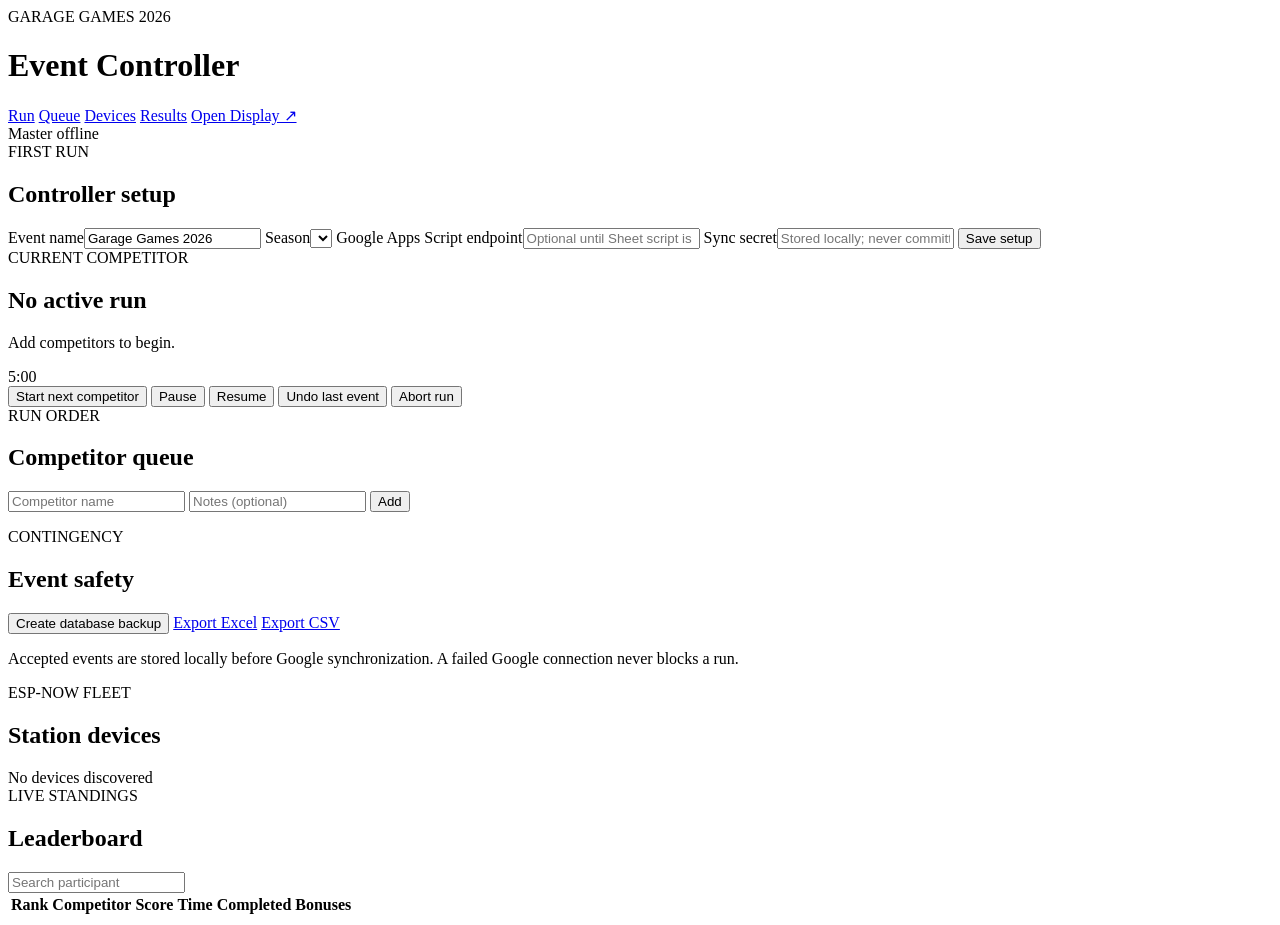
==== src/GarageGames.Controller/wwwroot/index.html @ 79a563b3 "Build Garage Games 2026 event platform" ====
<!doctype html>
<html lang="en">
<head>
  <meta charset="utf-8">
  <meta name="viewport" content="width=device-width, initial-scale=1">
  <title>Garage Games Controller</title>
  <link rel="stylesheet" href="/styles.css">
</head>
<body>
  <header class="topbar">
    <div>
      <span class="eyebrow">GARAGE GAMES 2026</span>
      <h1>Event Controller</h1>
    </div>
    <nav>
      <a href="#run">Run</a>
      <a href="#queue">Queue</a>
      <a href="#devices">Devices</a>
      <a href="#results">Results</a>
      <a href="/display.html" target="_blank">Open Display ↗</a>
    </nav>
    <div id="connectionBadge" class="badge bad">Master offline</div>
  </header>

  <main>
    <section id="setupPanel" class="panel hidden">
      <div class="section-title">
        <div><span class="eyebrow">FIRST RUN</span><h2>Controller setup</h2></div>
      </div>
      <form id="setupForm" class="form-grid">
        <label>Event name<input id="eventName" value="Garage Games 2026" required></label>
        <label>Season<select id="seasonSelect"></select></label>
        <label class="wide">Google Apps Script endpoint<input id="googleEndpoint" type="url" placeholder="Optional until Sheet script is deployed"></label>
        <label class="wide">Sync secret<input id="googleSecret" type="password" placeholder="Stored locally; never committed"></label>
        <button class="primary" type="submit">Save setup</button>
      </form>
    </section>

    <section id="run" class="panel hero">
      <div class="run-head">
        <div>
          <span class="eyebrow">CURRENT COMPETITOR</span>
          <h2 id="currentCompetitor">No active run</h2>
          <p id="onDeck">Add competitors to begin.</p>
        </div>
        <div id="timer" class="timer">5:00</div>
      </div>
      <div class="run-actions">
        <button id="startButton" class="primary">Start next competitor</button>
        <button id="pauseButton">Pause</button>
        <button id="resumeButton">Resume</button>
        <button id="undoButton">Undo last event</button>
        <button id="abortButton" class="danger">Abort run</button>
      </div>
      <div id="scoreStrip" class="score-strip"></div>
      <div id="games" class="game-grid"></div>
    </section>

    <section id="queue" class="panel split">
      <div>
        <div class="section-title"><div><span class="eyebrow">RUN ORDER</span><h2>Competitor queue</h2></div></div>
        <form id="competitorForm" class="inline-form">
          <input id="competitorName" placeholder="Competitor name" required>
          <input id="competitorNotes" placeholder="Notes (optional)">
          <button class="primary" type="submit">Add</button>
        </form>
        <ol id="queueList" class="queue-list"></ol>
      </div>
      <div>
        <div class="section-title"><div><span class="eyebrow">CONTINGENCY</span><h2>Event safety</h2></div></div>
        <div class="safety-list">
          <button id="backupButton">Create database backup</button>
          <a class="button" href="/api/export/leaderboard.xlsx">Export Excel</a>
          <a class="button" href="/api/export/leaderboard.csv">Export CSV</a>
        </div>
        <p class="muted">Accepted events are stored locally before Google synchronization. A failed Google connection never blocks a run.</p>
      </div>
    </section>

    <section id="devices" class="panel">
      <div class="section-title">
        <div><span class="eyebrow">ESP-NOW FLEET</span><h2>Station devices</h2></div>
        <span id="deviceSummary" class="muted">No devices discovered</span>
      </div>
      <div id="deviceGrid" class="device-grid"></div>
    </section>

    <section id="results" class="panel">
      <div class="section-title">
        <div><span class="eyebrow">LIVE STANDINGS</span><h2>Leaderboard</h2></div>
        <input id="participantSearch" placeholder="Search participant">
      </div>
      <div class="table-wrap">
        <table>
          <thead><tr><th>Rank</th><th>Competitor</th><th>Score</th><th>Time</th><th>Completed</th><th>Bonuses</th></tr></thead>
          <tbody id="leaderboard"></tbody>
        </table>
      </div>
      <div id="participantResults"></div>
    </section>
  </main>

  <div id="toast" role="status" aria-live="polite"></div>
  <script src="/app.js"></script>
</body>
</html>
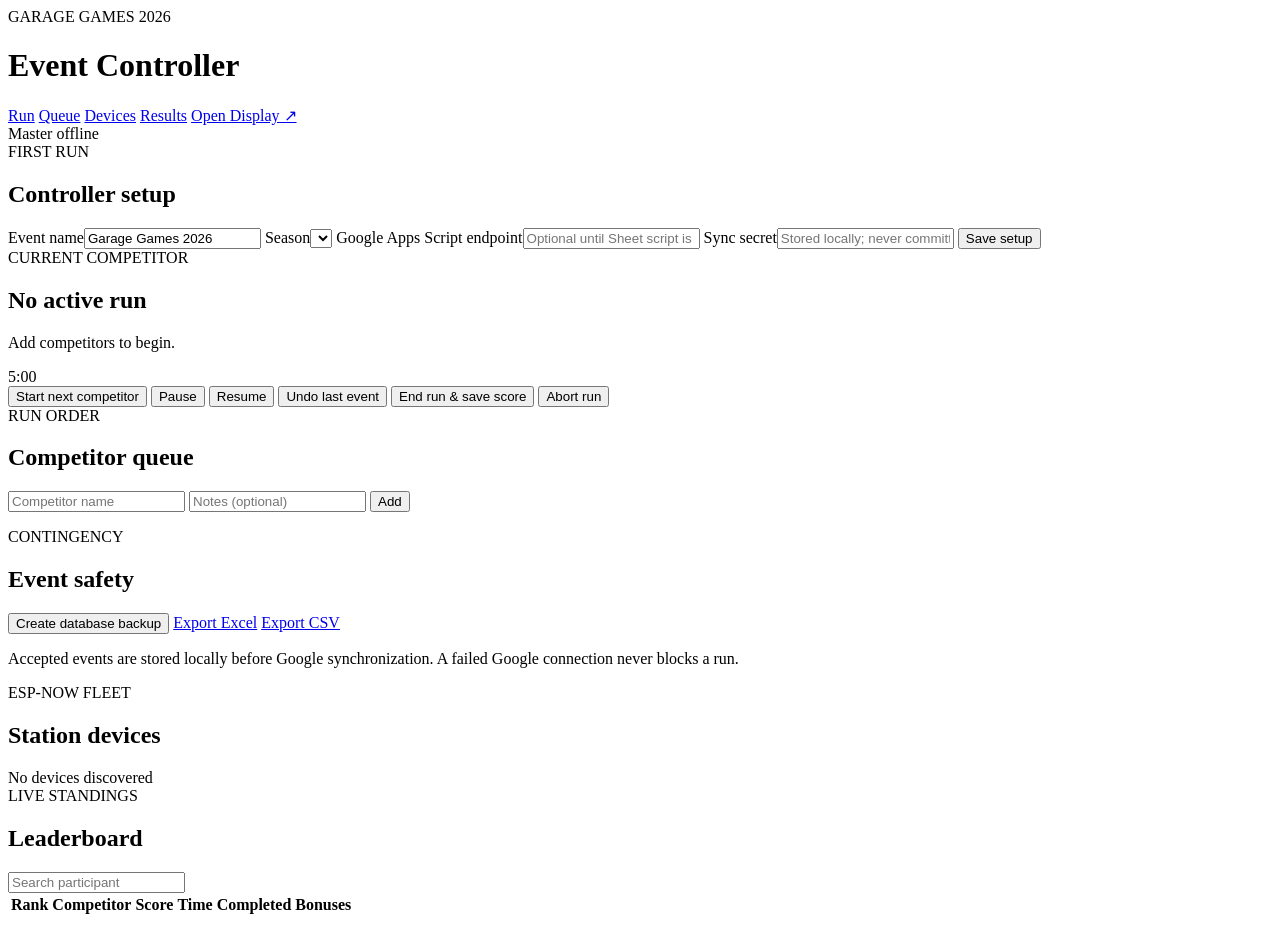
==== commit ca24dc63: "Restore run controls and support early finalization" ====
--- a/src/GarageGames.Controller/wwwroot/index.html
+++ b/src/GarageGames.Controller/wwwroot/index.html
@@ -50,6 +50,7 @@
         <button id="pauseButton">Pause</button>
         <button id="resumeButton">Resume</button>
         <button id="undoButton">Undo last event</button>
+        <button id="finalizeButton" class="primary">End run &amp; save score</button>
         <button id="abortButton" class="danger">Abort run</button>
       </div>
       <div id="scoreStrip" class="score-strip"></div>
@@ -104,4 +105,3 @@
   <script src="/app.js"></script>
 </body>
 </html>
-
